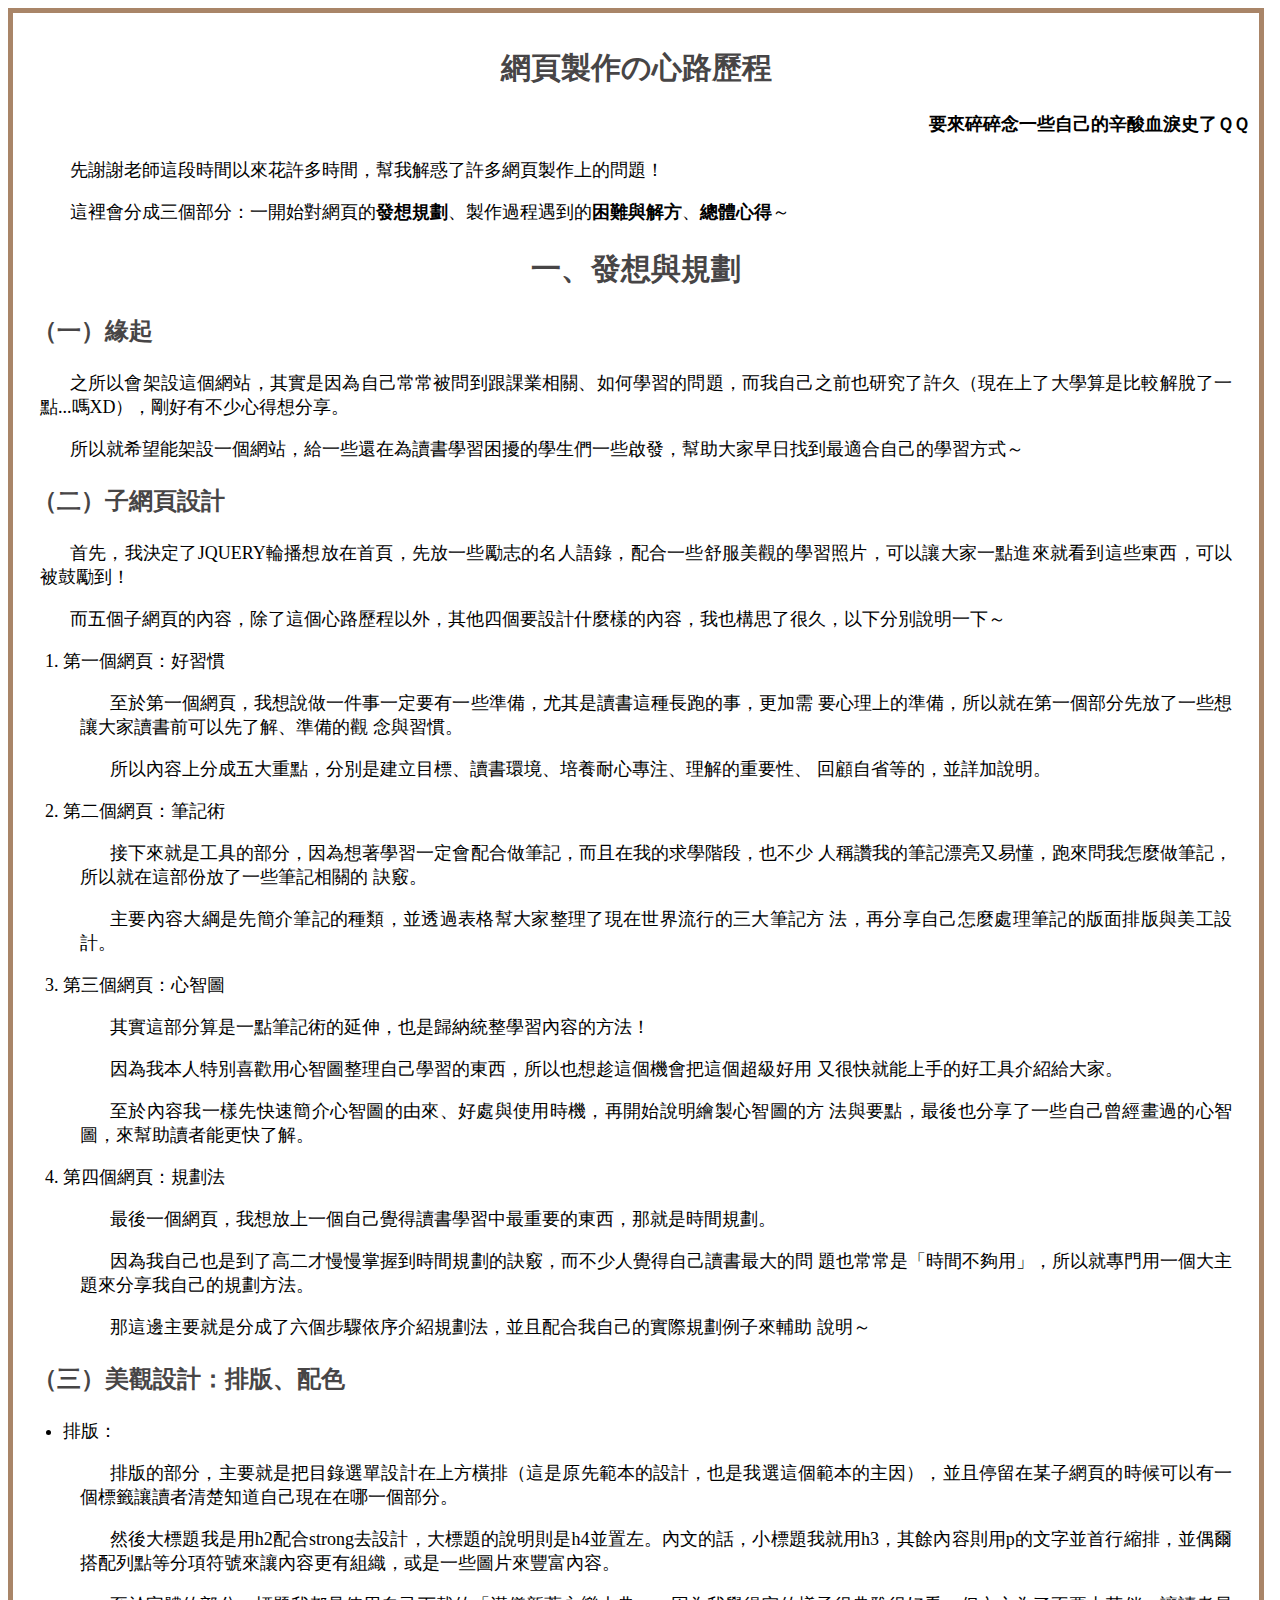
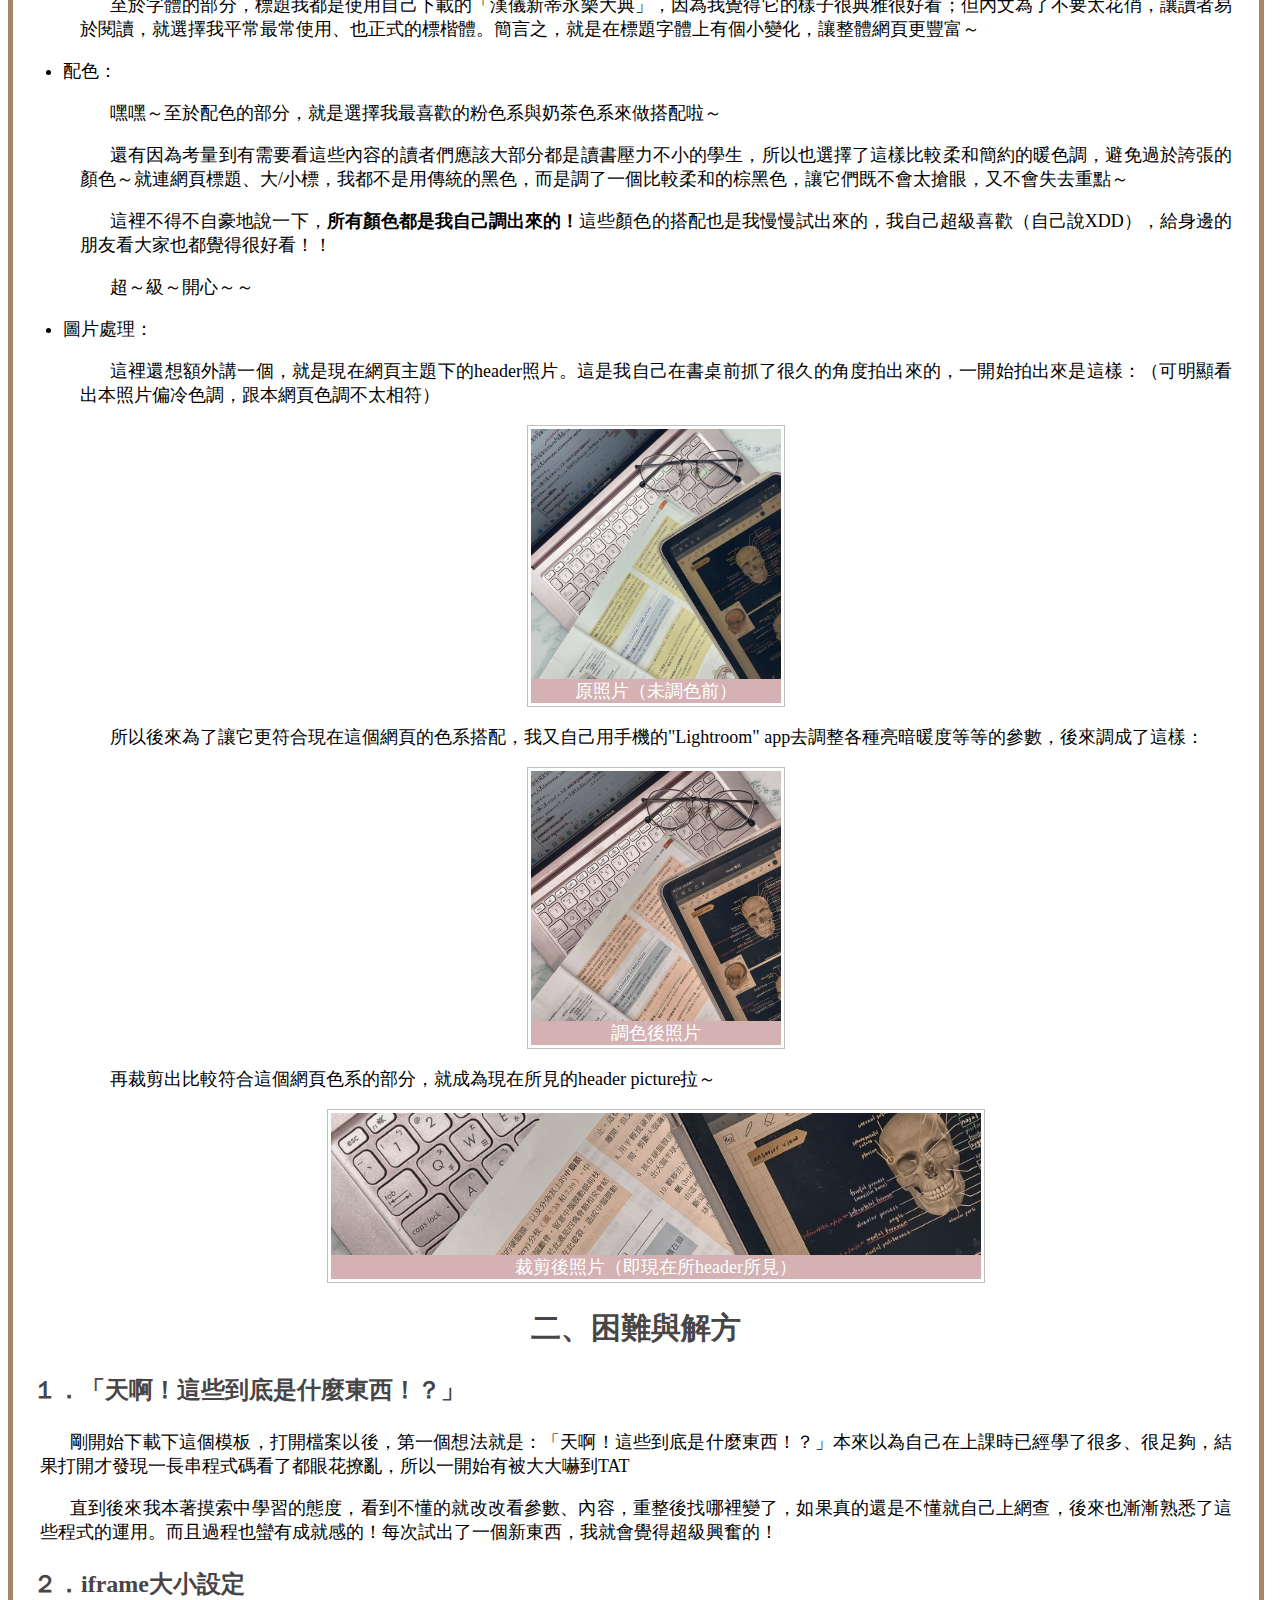
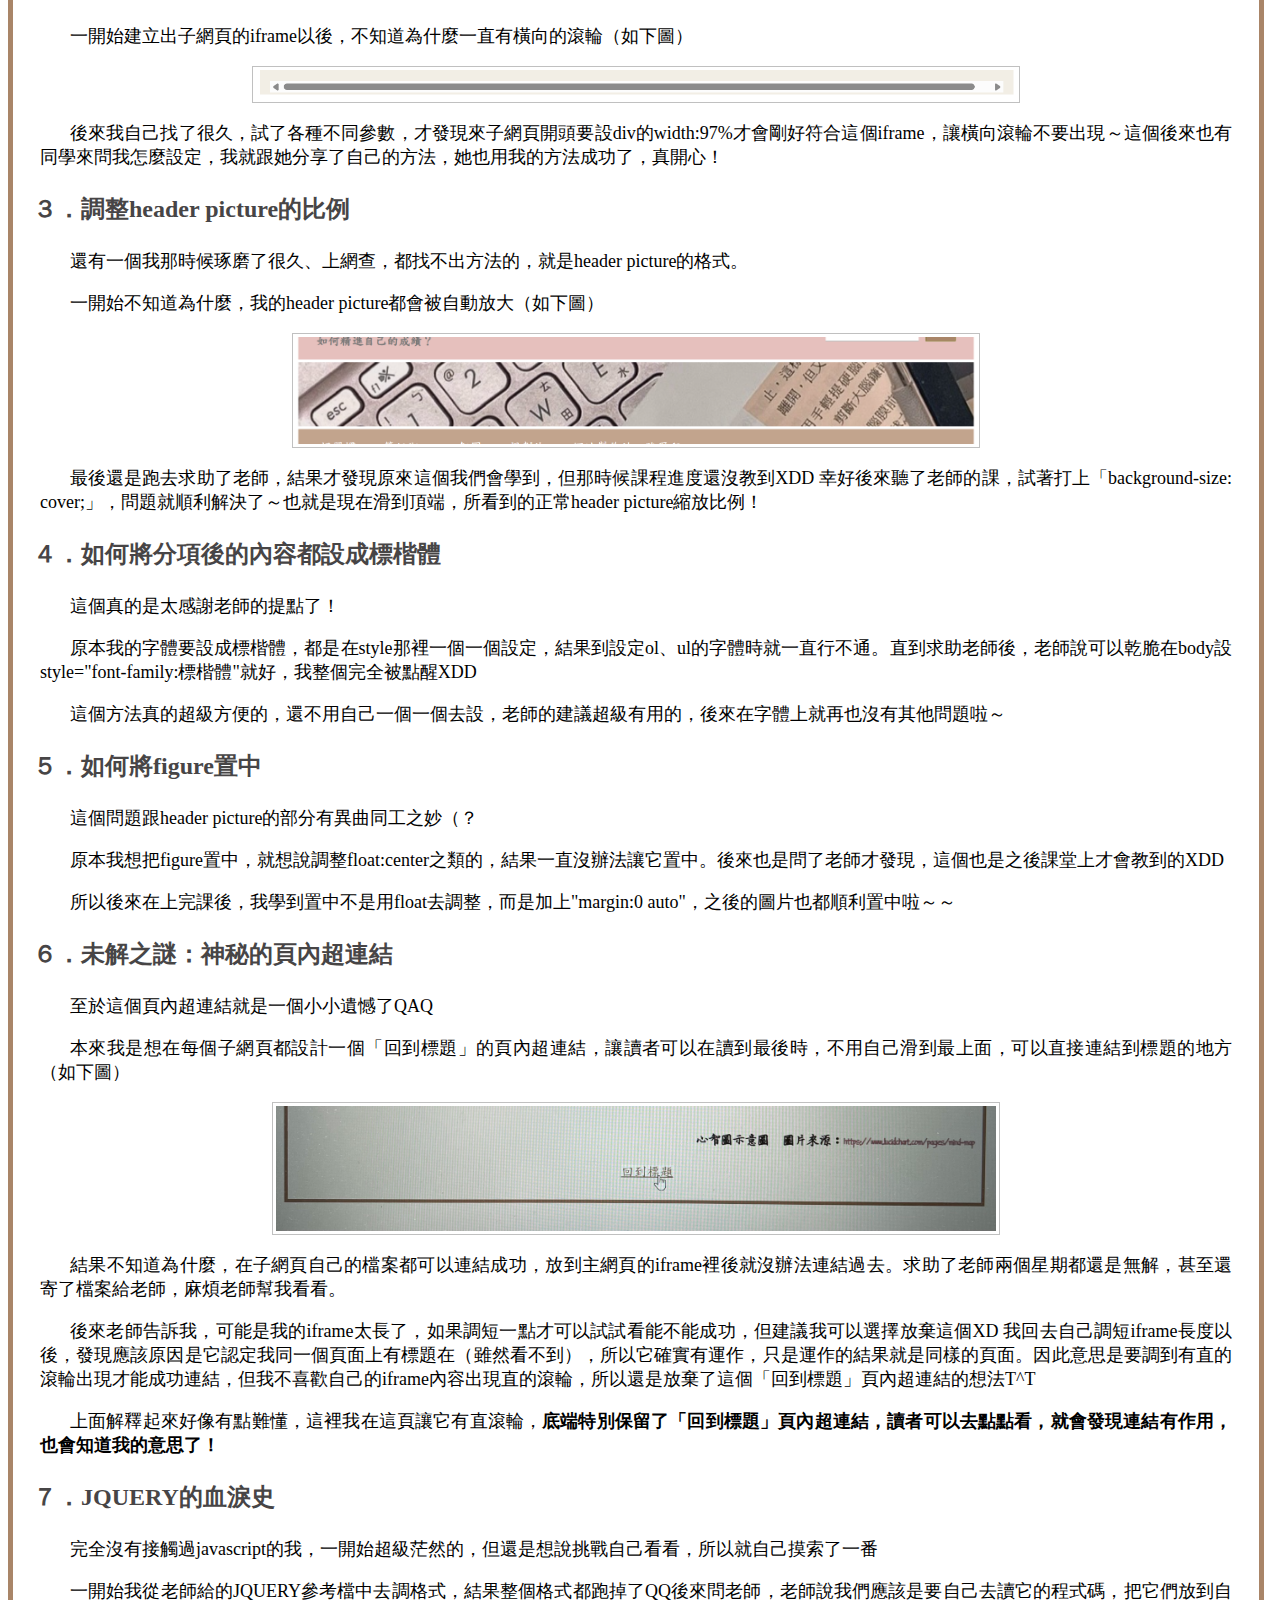
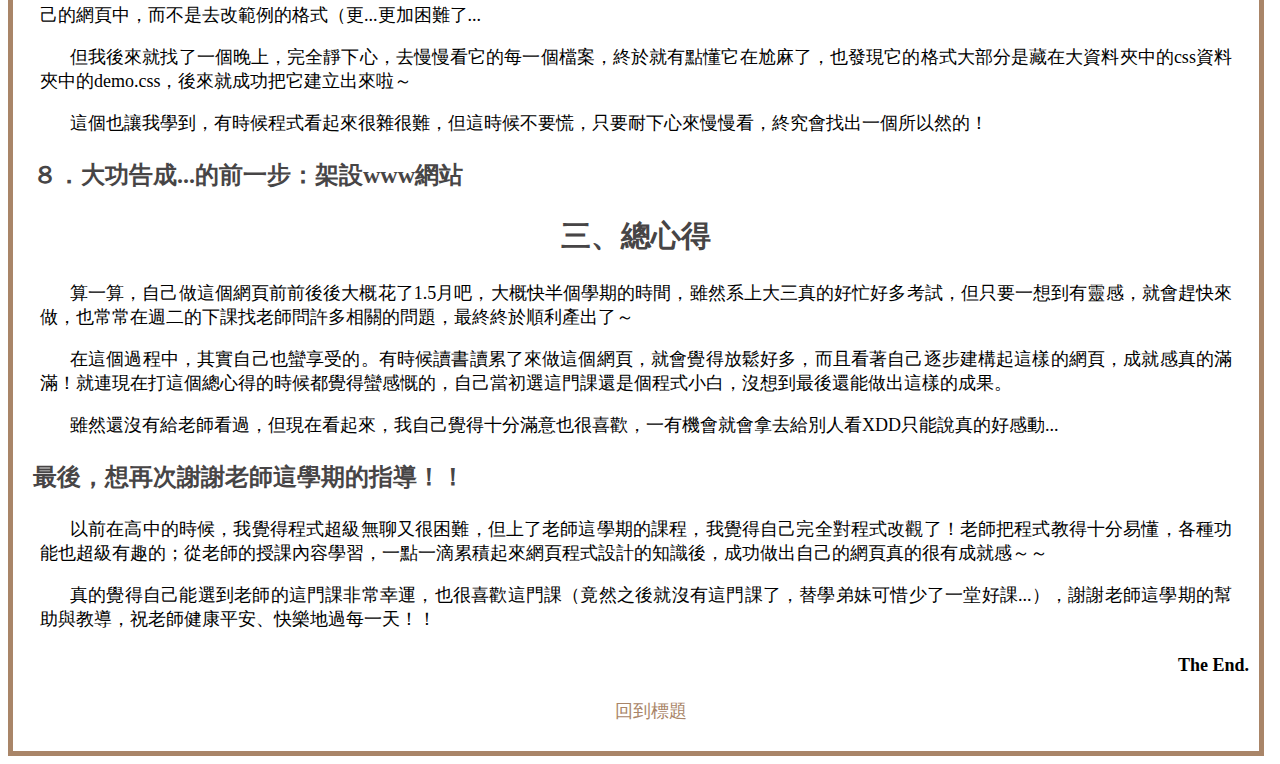
==== 心路歷程.html @ 65adc923 "first" ====
<style>
	div{width:97%; border:5px solid #A98568; padding:10px}
		@font-face{font-family:漢儀新蒂永樂大典; src:url("HanyiSentyYongleEncyclopedia-2020.ttf")}
		.font1{font-family:漢儀新蒂永樂大典}
	h2 {font-size:30px; text-align:center; color: #474546; font-family:'漢儀新蒂永樂大典'}
	h3 {font-size:24px; text-align:left; color: #474546; font-family:'漢儀新蒂永樂大典'; padding-left:10px}
	ul{font-size:18px} ol{font-size:18px}
	p{font-size:18px; text-indent:30px; text-align:justify; font-family:'標楷體'; padding-left:17px; padding-right:17px}
	h4{font-size:18px; line-height:20px; text-align:right; font-family:'漢儀新蒂永樂大典'}
	a:link{color:#A98568; text-decoration:none}
	a:hover{background-color:white; text-decoration:underline}
	a:active{color:#B97687; text-decoration:none}
	a:visited{color:#B97687; text-decoration:none}
</style>

<body style="font-family:標楷體">
<div>
<h2 id="top"><strong>網頁製作の心路歷程</strong></h2>
<h4>要來碎碎念一些自己的辛酸血淚史了ＱＱ</h4>

<p>
先謝謝老師這段時間以來花許多時間，幫我解惑了許多網頁製作上的問題！</p>
<p>這裡會分成三個部分：一開始對網頁的<strong>發想規劃</strong>、製作過程遇到的<strong>困難與解方</strong>、<strong>總體心得</strong>～
</p>

<h2 id="one">一、發想與規劃</h2>

<h3><strong>（一）緣起</strong></h3>
<p>
之所以會架設這個網站，其實是因為自己常常被問到跟課業相關、如何學習的問題，而我自己之前也研究了許久（現在上了大學算是比較解脫了一點...嗎XD），剛好有不少心得想分享。
<p>所以就希望能架設一個網站，給一些還在為讀書學習困擾的學生們一些啟發，幫助大家早日找到最適合自己的學習方式～
</p>

<h3><strong>（二）子網頁設計</strong></h3>

<p>
首先，我決定了JQUERY輪播想放在首頁，先放一些勵志的名人語錄，配合一些舒服美觀的學習照片，可以讓大家一點進來就看到這些東西，可以被鼓勵到！
<p>而五個子網頁的內容，除了這個心路歷程以外，其他四個要設計什麼樣的內容，我也構思了很久，以下分別說明一下～</p>
<ol>
	<li>第一個網頁：好習慣
		<p>至於第一個網頁，我想說做一件事一定要有一些準備，尤其是讀書這種長跑的事，更加需		   要心理上的準備，所以就在第一個部分先放了一些想讓大家讀書前可以先了解、準備的觀		   念與習慣。
		<p>所以內容上分成五大重點，分別是建立目標、讀書環境、培養耐心專注、理解的重要性、		   回顧自省等的，並詳加說明。</p></li>
	<li>第二個網頁：筆記術
		<p>接下來就是工具的部分，因為想著學習一定會配合做筆記，而且在我的求學階段，也不少		   人稱讚我的筆記漂亮又易懂，跑來問我怎麼做筆記，所以就在這部份放了一些筆記相關的		   訣竅。
		<p>主要內容大綱是先簡介筆記的種類，並透過表格幫大家整理了現在世界流行的三大筆記方		   法，再分享自己怎麼處理筆記的版面排版與美工設計。</p></li>
	<li>第三個網頁：心智圖
		<p>其實這部分算是一點筆記術的延伸，也是歸納統整學習內容的方法！		   
		<p>因為我本人特別喜歡用心智圖整理自己學習的東西，所以也想趁這個機會把這個超級好用		   又很快就能上手的好工具介紹給大家。
		<p>至於內容我一樣先快速簡介心智圖的由來、好處與使用時機，再開始說明繪製心智圖的方		   法與要點，最後也分享了一些自己曾經畫過的心智圖，來幫助讀者能更快了解。</p></li>
	<li>第四個網頁：規劃法
		<p>最後一個網頁，我想放上一個自己覺得讀書學習中最重要的東西，那就是時間規劃。
		<p>因為我自己也是到了高二才慢慢掌握到時間規劃的訣竅，而不少人覺得自己讀書最大的問		   題也常常是「時間不夠用」，所以就專門用一個大主題來分享我自己的規劃方法。
		<p>那這邊主要就是分成了六個步驟依序介紹規劃法，並且配合我自己的實際規劃例子來輔助		   說明～</p></li>

</ol>

<h3><strong>（三）美觀設計：排版、配色</strong></h3>
<ul>
<li>排版：
<p>
排版的部分，主要就是把目錄選單設計在上方橫排（這是原先範本的設計，也是我選這個範本的主因），並且停留在某子網頁的時候可以有一個標籤讓讀者清楚知道自己現在在哪一個部分。
<p>
然後大標題我是用h2配合strong去設計，大標題的說明則是h4並置左。內文的話，小標題我就用h3，其餘內容則用p的文字並首行縮排，並偶爾搭配列點等分項符號來讓內容更有組織，或是一些圖片來豐富內容。</p>
<p>
至於字體的部分，標題我都是使用自己下載的「漢儀新蒂永樂大典」，因為我覺得它的樣子很典雅很好看；但內文為了不要太花俏，讓讀者易於閱讀，就選擇我平常最常使用、也正式的標楷體。簡言之，就是在標題字體上有個小變化，讓整體網頁更豐富～</p></li>
<li>配色：
<p>
嘿嘿～至於配色的部分，就是選擇我最喜歡的粉色系與奶茶色系來做搭配啦～
<p>還有因為考量到有需要看這些內容的讀者們應該大部分都是讀書壓力不小的學生，所以也選擇了這樣比較柔和簡約的暖色調，避免過於誇張的顏色～就連網頁標題、大/小標，我都不是用傳統的黑色，而是調了一個比較柔和的棕黑色，讓它們既不會太搶眼，又不會失去重點～
<p>這裡不得不自豪地說一下，<strong>所有顏色都是我自己調出來的！</strong>這些顏色的搭配也是我慢慢試出來的，我自己超級喜歡（自己說XDD），給身邊的朋友看大家也都覺得很好看！！
<p>超～級～開心～～</p></li>
<li>圖片處理：
<p>
這裡還想額外講一個，就是現在網頁主題下的header照片。這是我自己在書桌前抓了很久的角度拍出來的，一開始拍出來是這樣：（可明顯看出本照片偏冷色調，跟本網頁色調不太相符）</p>
 <figure style="width:250px; border:thin silver solid; padding:3px; margin:0 auto">
 <img src="images/心路歷程1.jpg" style="width:250px">
 <figcaption style="text-align:center; color:white; background-color:#D4B2B3">原照片（未調色前）
 </figcaption>
 </figure>
<p>所以後來為了讓它更符合現在這個網頁的色系搭配，我又自己用手機的"Lightroom" app去調整各種亮暗暖度等等的參數，後來調成了這樣：</p>
 <figure style="width:250px; border:thin silver solid; padding:3px; margin:0 auto">
 <img src="images/hdrpic3.jpg" style="width:250px">
 <figcaption style="text-align:center; color:white; background-color:#D4B2B3">調色後照片
 </figcaption>
 </figure>
<p>再裁剪出比較符合這個網頁色系的部分，就成為現在所見的header picture拉～</p>
 <figure style="width:650px; border:thin silver solid; padding:3px; margin:0 auto">
 <img src="images/hdrpic.jpg" style="width:650px">
 <figcaption style="text-align:center; color:white; background-color:#D4B2B3">裁剪後照片（即現在所header所見）
 </figcaption>
 </figure>

</li>

</ul>

<h2 id="two">二、困難與解方</h2>

<h3><strong>１．「天啊！這些到底是什麼東西！？」</strong></h3>

<p>剛開始下載下這個模板，打開檔案以後，第一個想法就是：「天啊！這些到底是什麼東西！？」本來以為自己在上課時已經學了很多、很足夠，結果打開才發現一長串程式碼看了都眼花撩亂，所以一開始有被大大嚇到TAT</p>
<p>直到後來我本著摸索中學習的態度，看到不懂的就改改看參數、內容，重整後找哪裡變了，如果真的還是不懂就自己上網查，後來也漸漸熟悉了這些程式的運用。而且過程也蠻有成就感的！每次試出了一個新東西，我就會覺得超級興奮的！</p>

<h3><strong>２．iframe大小設定</strong></h3>

<p>一開始建立出子網頁的iframe以後，不知道為什麼一直有橫向的滾輪（如下圖）</p>
 <figure style="width:760px; border:thin silver solid; padding:3px; margin:0 auto">
 <img src="images/心路歷程2.png" style="width:760px">
 </figure>
<p>後來我自己找了很久，試了各種不同參數，才發現來子網頁開頭要設div的width:97%才會剛好符合這個iframe，讓橫向滾輪不要出現～這個後來也有同學來問我怎麼設定，我就跟她分享了自己的方法，她也用我的方法成功了，真開心！</p>


<h3><strong>３．調整header picture的比例</strong></h3>

<p>還有一個我那時候琢磨了很久、上網查，都找不出方法的，就是header picture的格式。
<p>一開始不知道為什麼，我的header picture都會被自動放大（如下圖）</p>
 <figure style="width:680px; border:thin silver solid; padding:3px; margin:0 auto">
 <img src="images/心路歷程3.png" style="width:680px">
 </figure>
<p>最後還是跑去求助了老師，結果才發現原來這個我們會學到，但那時候課程進度還沒教到XDD 幸好後來聽了老師的課，試著打上「background-size: cover;」，問題就順利解決了～也就是現在滑到頂端，所看到的正常header picture縮放比例！</p>

<h3><strong>４．如何將分項後的內容都設成標楷體</strong></h3>

<p>這個真的是太感謝老師的提點了！
<p>原本我的字體要設成標楷體，都是在style那裡一個一個設定，結果到設定ol、ul的字體時就一直行不通。直到求助老師後，老師說可以乾脆在body設 style="font-family:標楷體"就好，我整個完全被點醒XDD</p>
<p>這個方法真的超級方便的，還不用自己一個一個去設，老師的建議超級有用的，後來在字體上就再也沒有其他問題啦～</p>

<h3><strong>５．如何將figure置中</strong></h3>

<p>這個問題跟header picture的部分有異曲同工之妙（？
<p>原本我想把figure置中，就想說調整float:center之類的，結果一直沒辦法讓它置中。後來也是問了老師才發現，這個也是之後課堂上才會教到的XDD
<p>所以後來在上完課後，我學到置中不是用float去調整，而是加上"margin:0 auto"，之後的圖片也都順利置中啦～～</p>

<h3><strong>６．未解之謎：神秘的頁內超連結</strong></h3>

<p>至於這個頁內超連結就是一個小小遺憾了QAQ
<p>本來我是想在每個子網頁都設計一個「回到標題」的頁內超連結，讓讀者可以在讀到最後時，不用自己滑到最上面，可以直接連結到標題的地方（如下圖）</p>
 <figure style="width:720px; border:thin silver solid; padding:3px; margin:0 auto">
 <img src="images/心路歷程4.jpg" style="width:720px">
 </figure>
<p>結果不知道為什麼，在子網頁自己的檔案都可以連結成功，放到主網頁的iframe裡後就沒辦法連結過去。求助了老師兩個星期都還是無解，甚至還寄了檔案給老師，麻煩老師幫我看看。</p>
<p>後來老師告訴我，可能是我的iframe太長了，如果調短一點才可以試試看能不能成功，但建議我可以選擇放棄這個XD 我回去自己調短iframe長度以後，發現應該原因是它認定我同一個頁面上有標題在（雖然看不到），所以它確實有運作，只是運作的結果就是同樣的頁面。因此意思是要調到有直的滾輪出現才能成功連結，但我不喜歡自己的iframe內容出現直的滾輪，所以還是放棄了這個「回到標題」頁內超連結的想法T^T
<p>上面解釋起來好像有點難懂，這裡我在這頁讓它有直滾輪，<strong>底端特別保留了「回到標題」頁內超連結，讀者可以去點點看，就會發現連結有作用，也會知道我的意思了！</strong>
</p>


<h3><strong>７．JQUERY的血淚史</strong></h3>

<p>完全沒有接觸過javascript的我，一開始超級茫然的，但還是想說挑戰自己看看，所以就自己摸索了一番
<p>一開始我從老師給的JQUERY參考檔中去調格式，結果整個格式都跑掉了QQ後來問老師，老師說我們應該是要自己去讀它的程式碼，把它們放到自己的網頁中，而不是去改範例的格式（更...更加困難了...
<p>但我後來就找了一個晚上，完全靜下心，去慢慢看它的每一個檔案，終於就有點懂它在尬麻了，也發現它的格式大部分是藏在大資料夾中的css資料夾中的demo.css，後來就成功把它建立出來啦～</p>
<p>這個也讓我學到，有時候程式看起來很雜很難，但這時候不要慌，只要耐下心來慢慢看，終究會找出一個所以然的！</p>

<h3><strong>８．大功告成...的前一步：架設www網站</strong></h3>


<h2 id="three">三、總心得</h2>

<p>
算一算，自己做這個網頁前前後後大概花了1.5月吧，大概快半個學期的時間，雖然系上大三真的好忙好多考試，但只要一想到有靈感，就會趕快來做，也常常在週二的下課找老師問許多相關的問題，最終終於順利產出了～
<p>在這個過程中，其實自己也蠻享受的。有時候讀書讀累了來做這個網頁，就會覺得放鬆好多，而且看著自己逐步建構起這樣的網頁，成就感真的滿滿！就連現在打這個總心得的時候都覺得蠻感慨的，自己當初選這門課還是個程式小白，沒想到最後還能做出這樣的成果。
<p>雖然還沒有給老師看過，但現在看起來，我自己覺得十分滿意也很喜歡，一有機會就會拿去給別人看XDD只能說真的好感動...</p>


<h3>
最後，想再次謝謝老師這學期的指導！！</h3>
<p>
以前在高中的時候，我覺得程式超級無聊又很困難，但上了老師這學期的課程，我覺得自己完全對程式改觀了！老師把程式教得十分易懂，各種功能也超級有趣的；從老師的授課內容學習，一點一滴累積起來網頁程式設計的知識後，成功做出自己的網頁真的很有成就感～～
<p>
真的覺得自己能選到老師的這門課非常幸運，也很喜歡這門課（竟然之後就沒有這門課了，替學弟妹可惜少了一堂好課...），謝謝老師這學期的幫助與教導，祝老師健康平安、快樂地過每一天！！</p>

<h4><strong>The End.</strong></h4>

	


<p style="text-align:center"><a href="#top">回到標題</a></p>

</div>
</body>
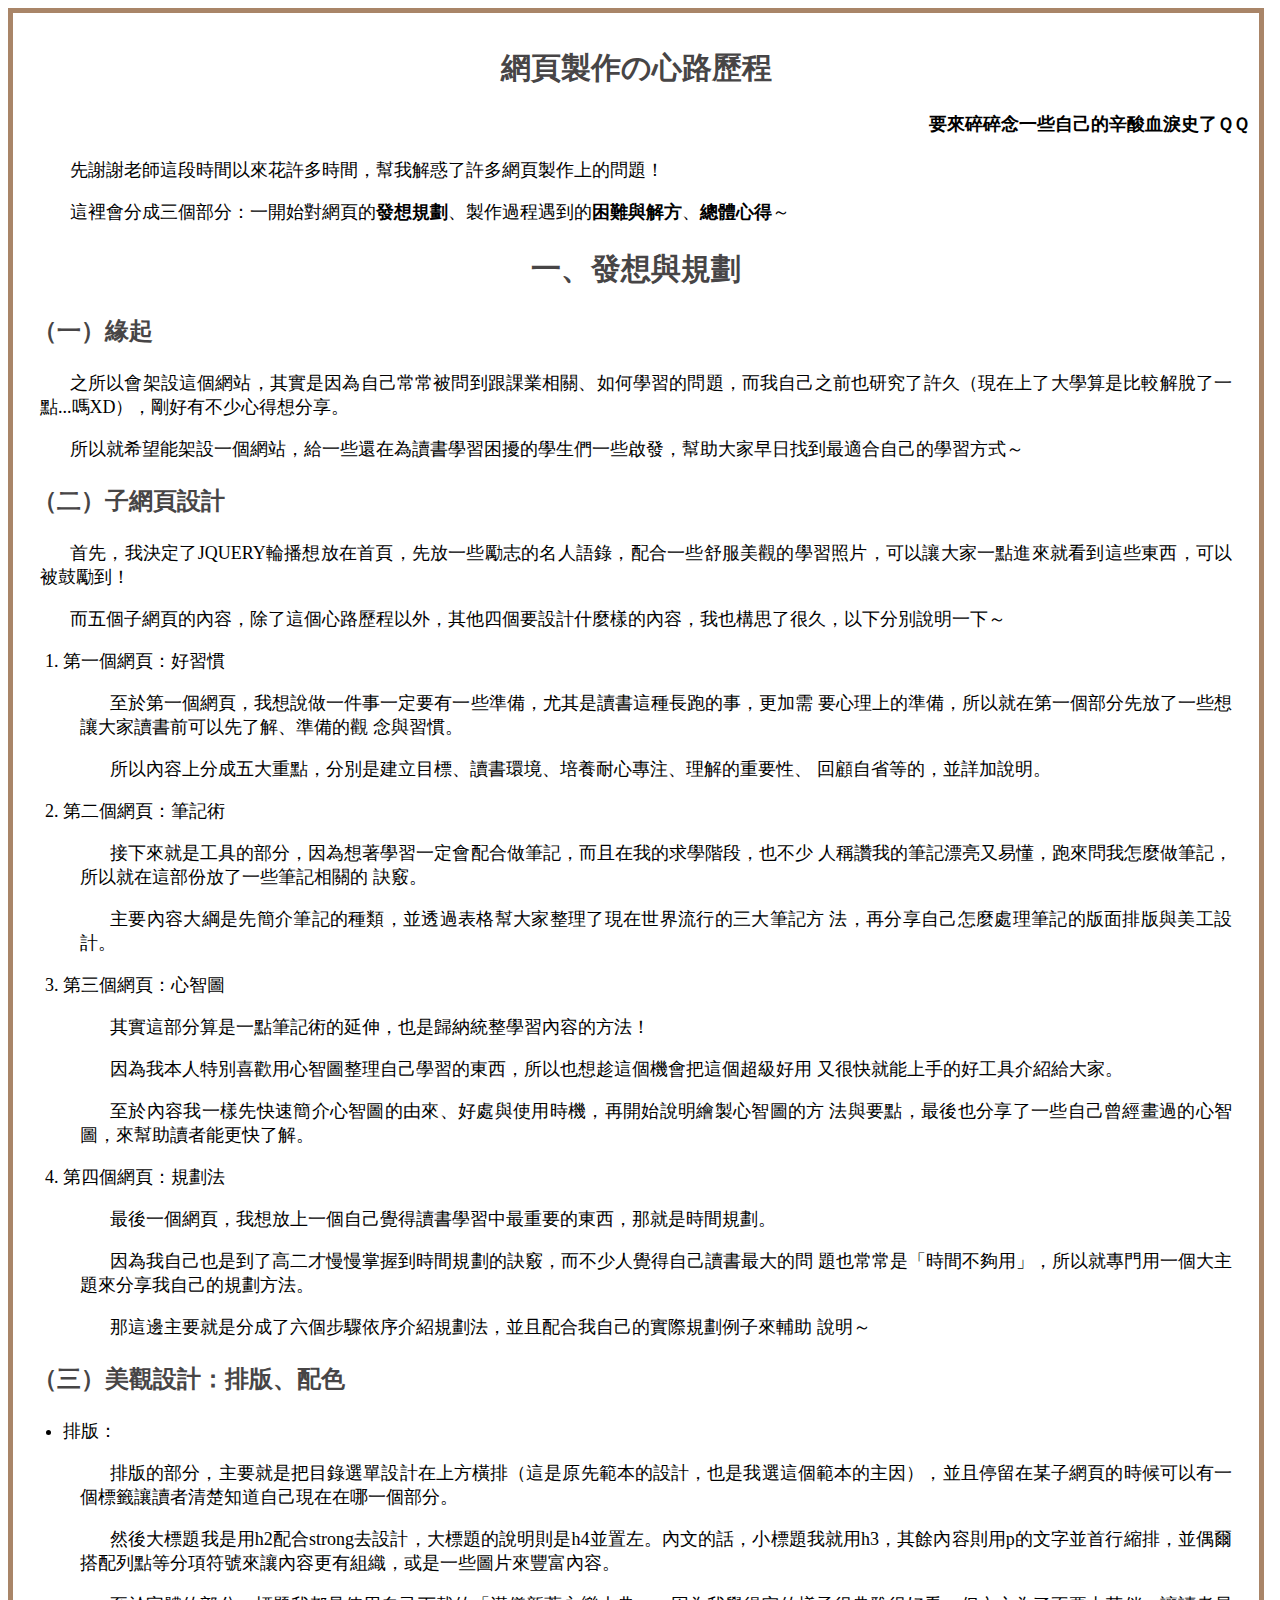
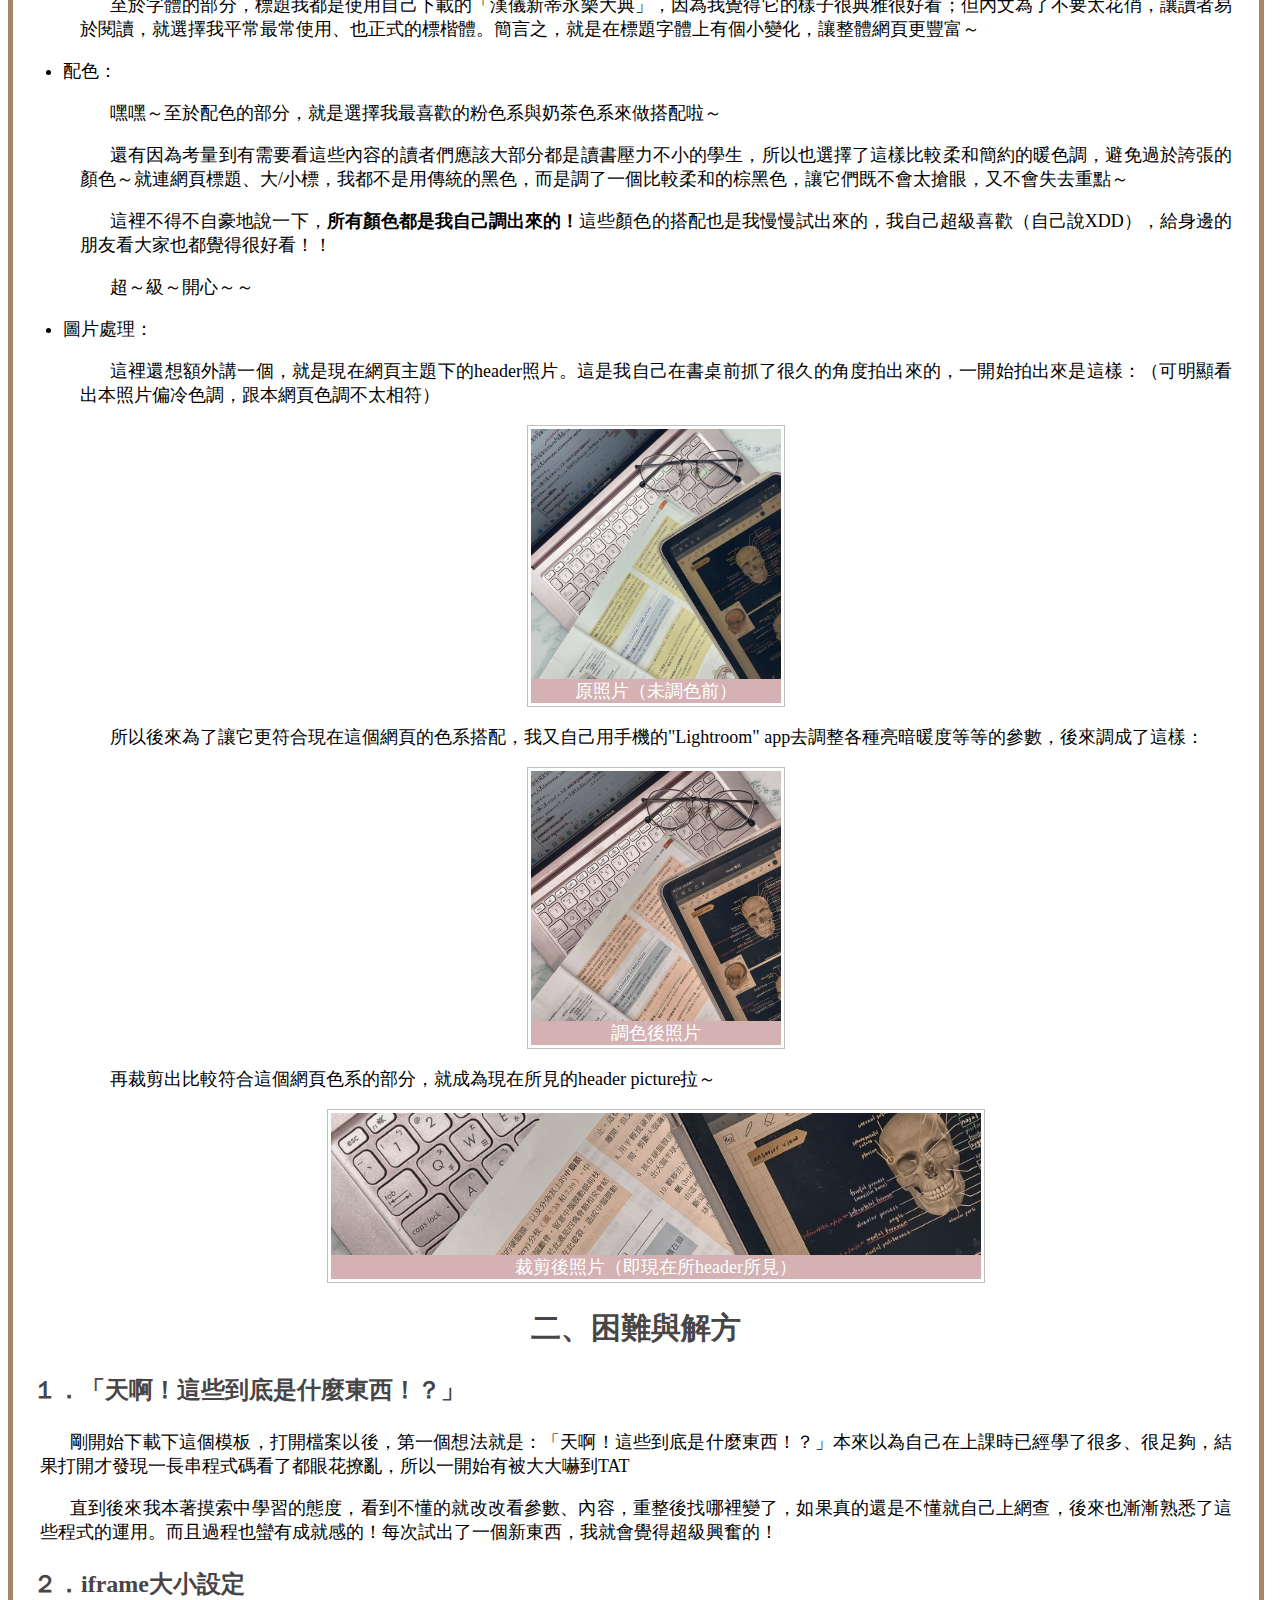
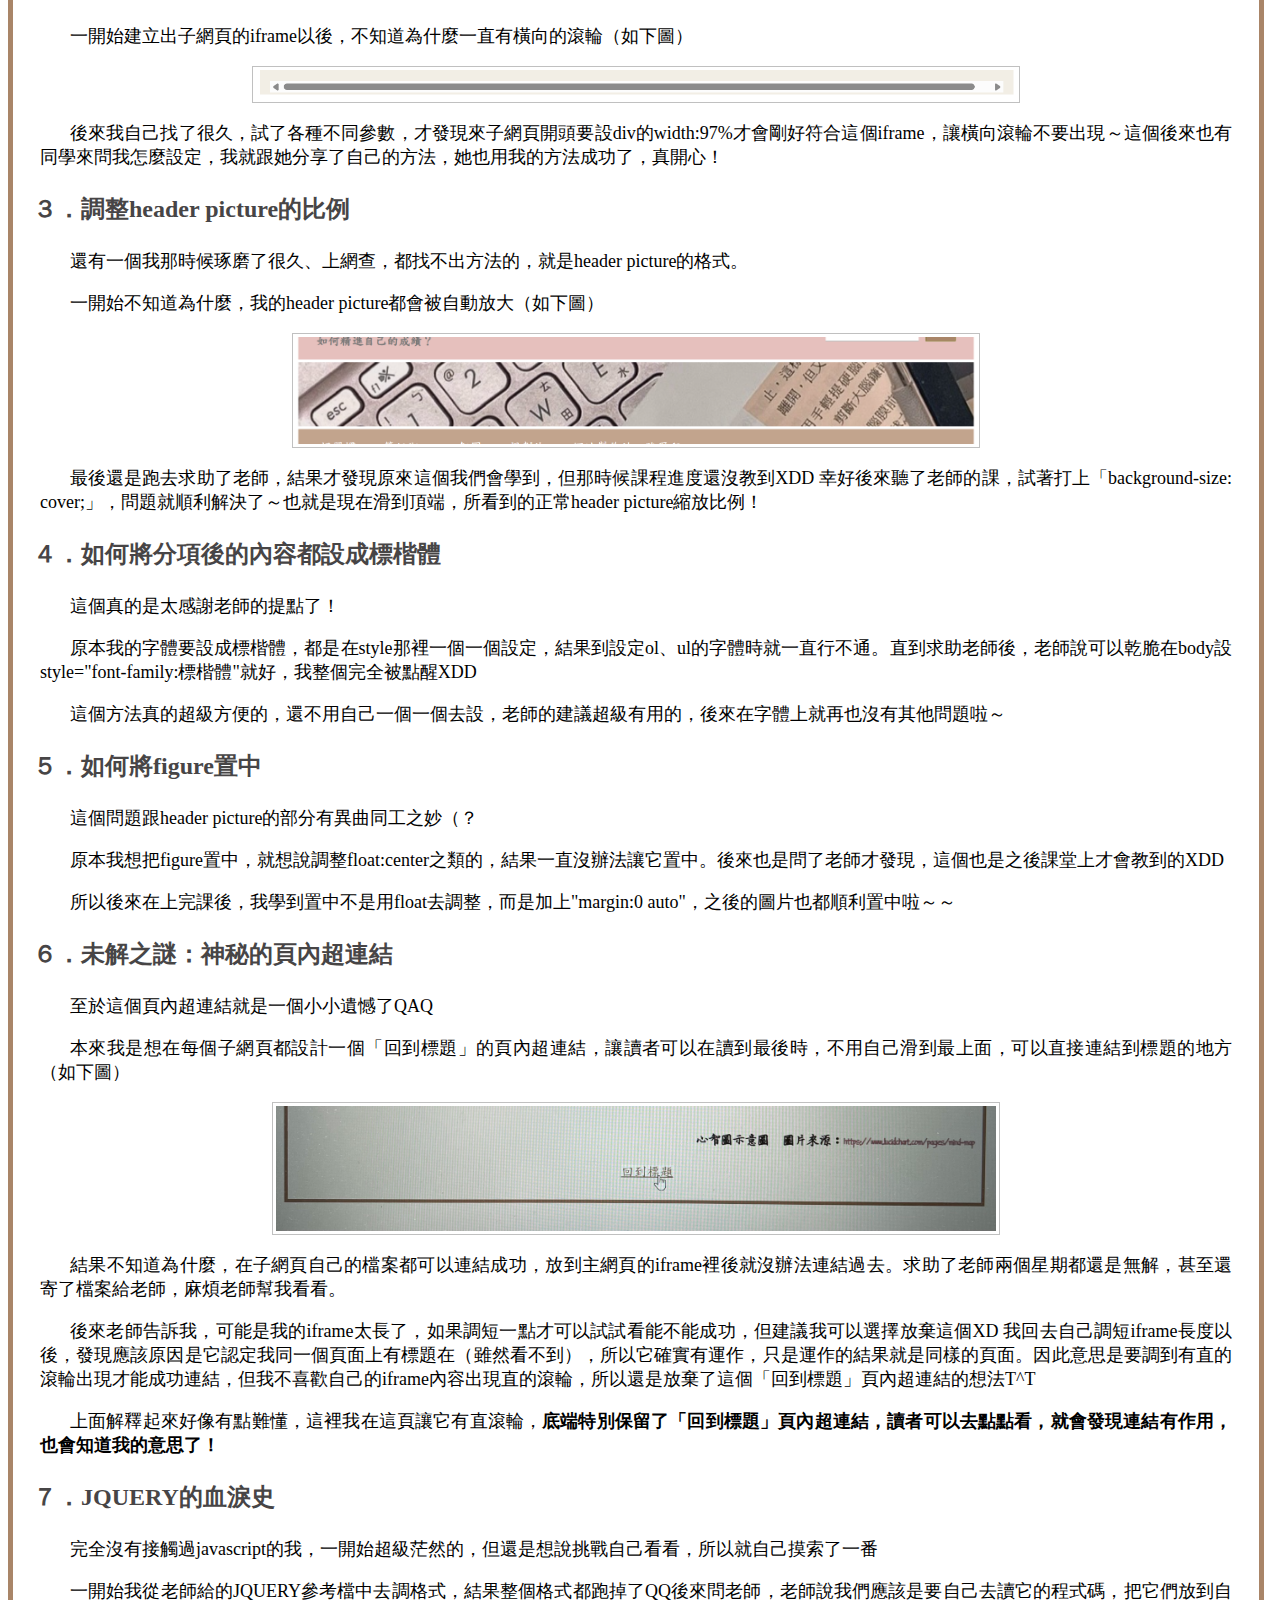
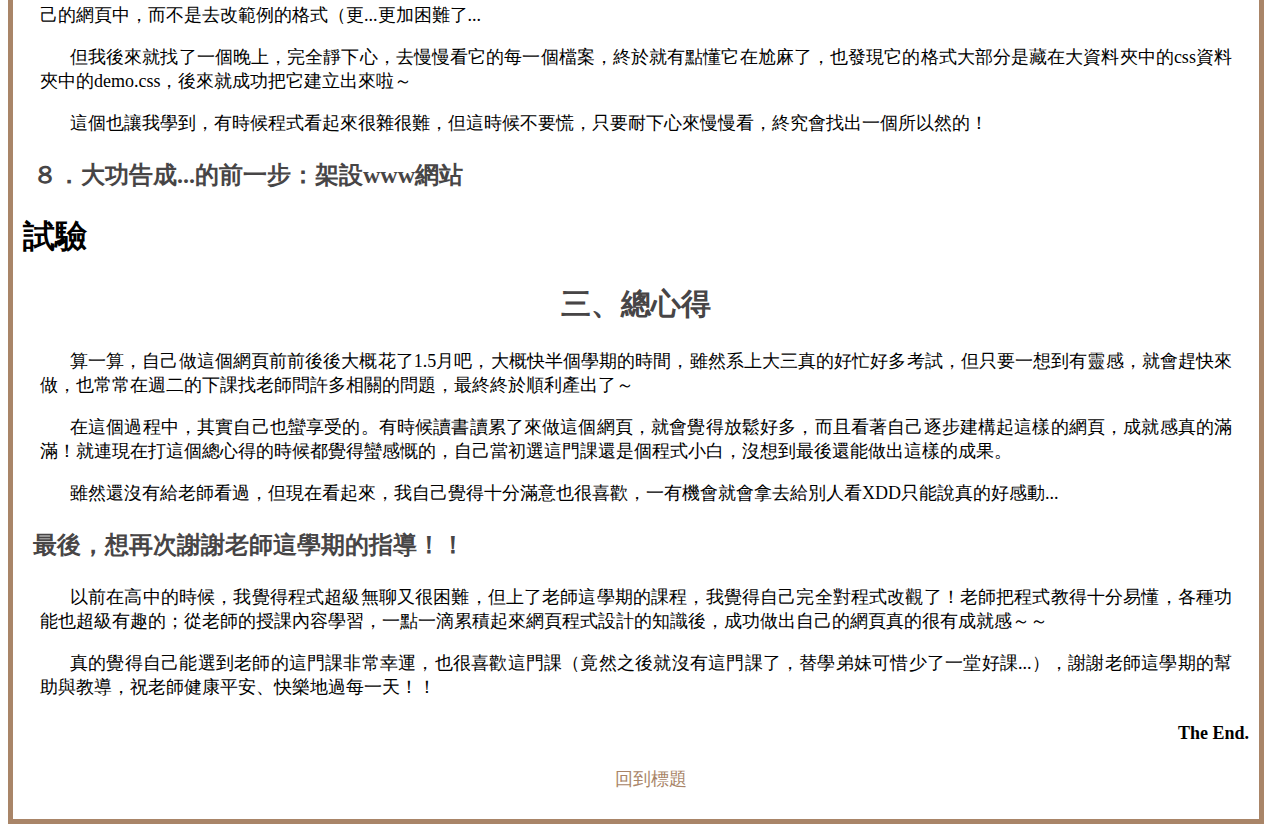
==== commit e744e154: "2" ====
--- a/心路歷程.html
+++ b/心路歷程.html
@@ -153,6 +153,7 @@
 
 <h3><strong>８．大功告成...的前一步：架設www網站</strong></h3>
 
+<h1>試驗</h1>
 
 <h2 id="three">三、總心得</h2>
 
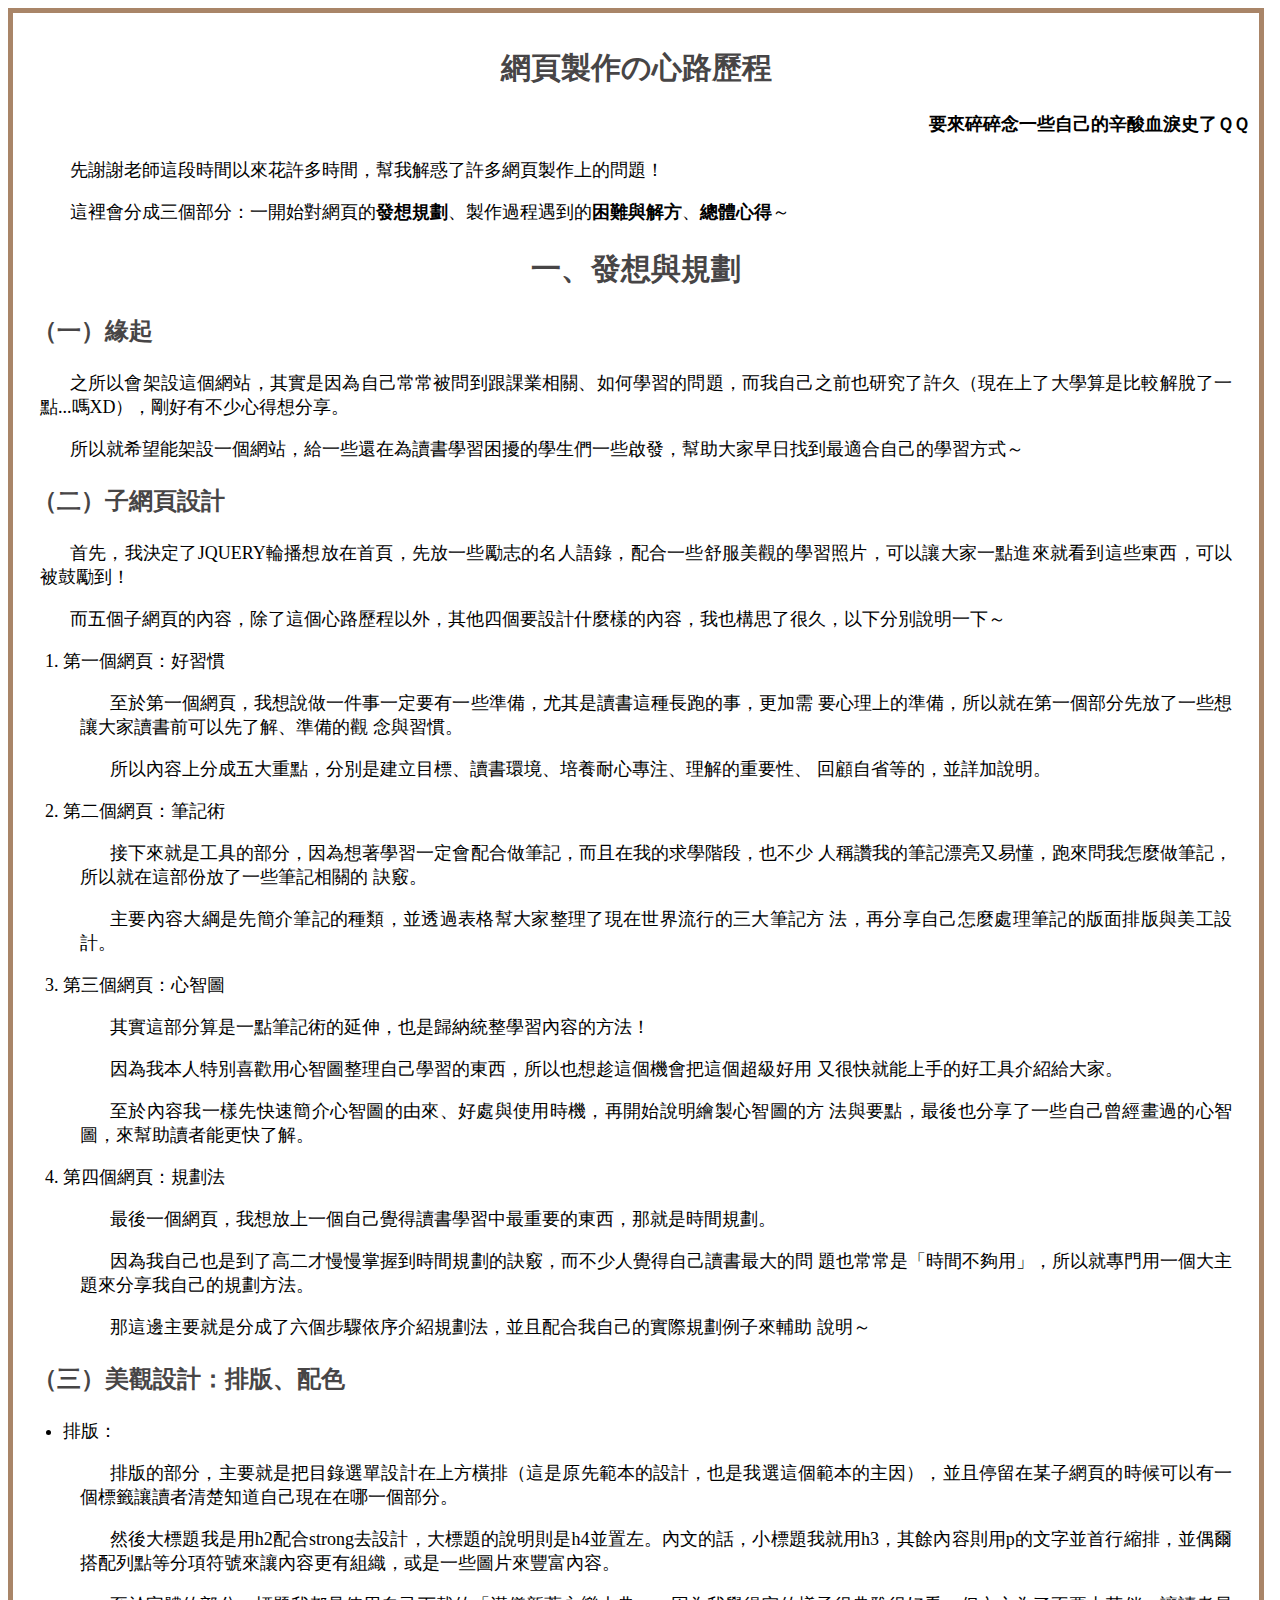
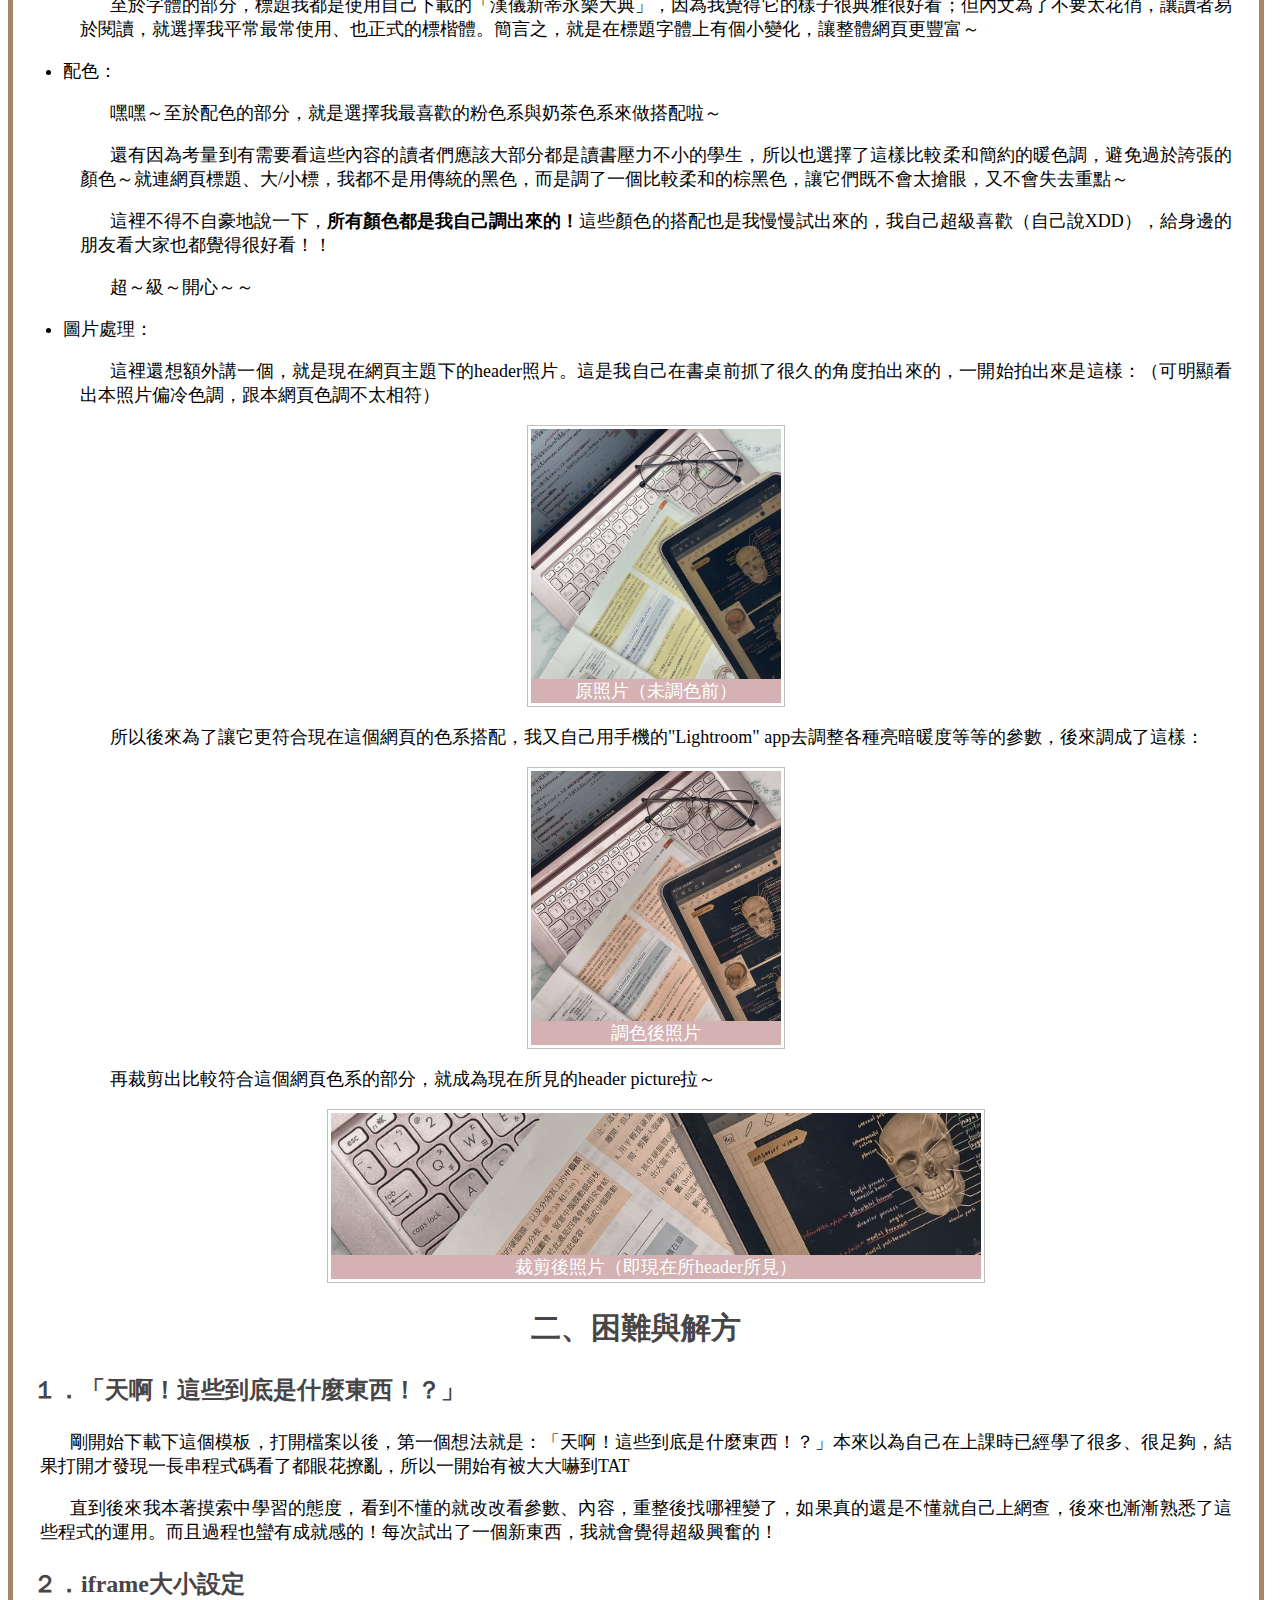
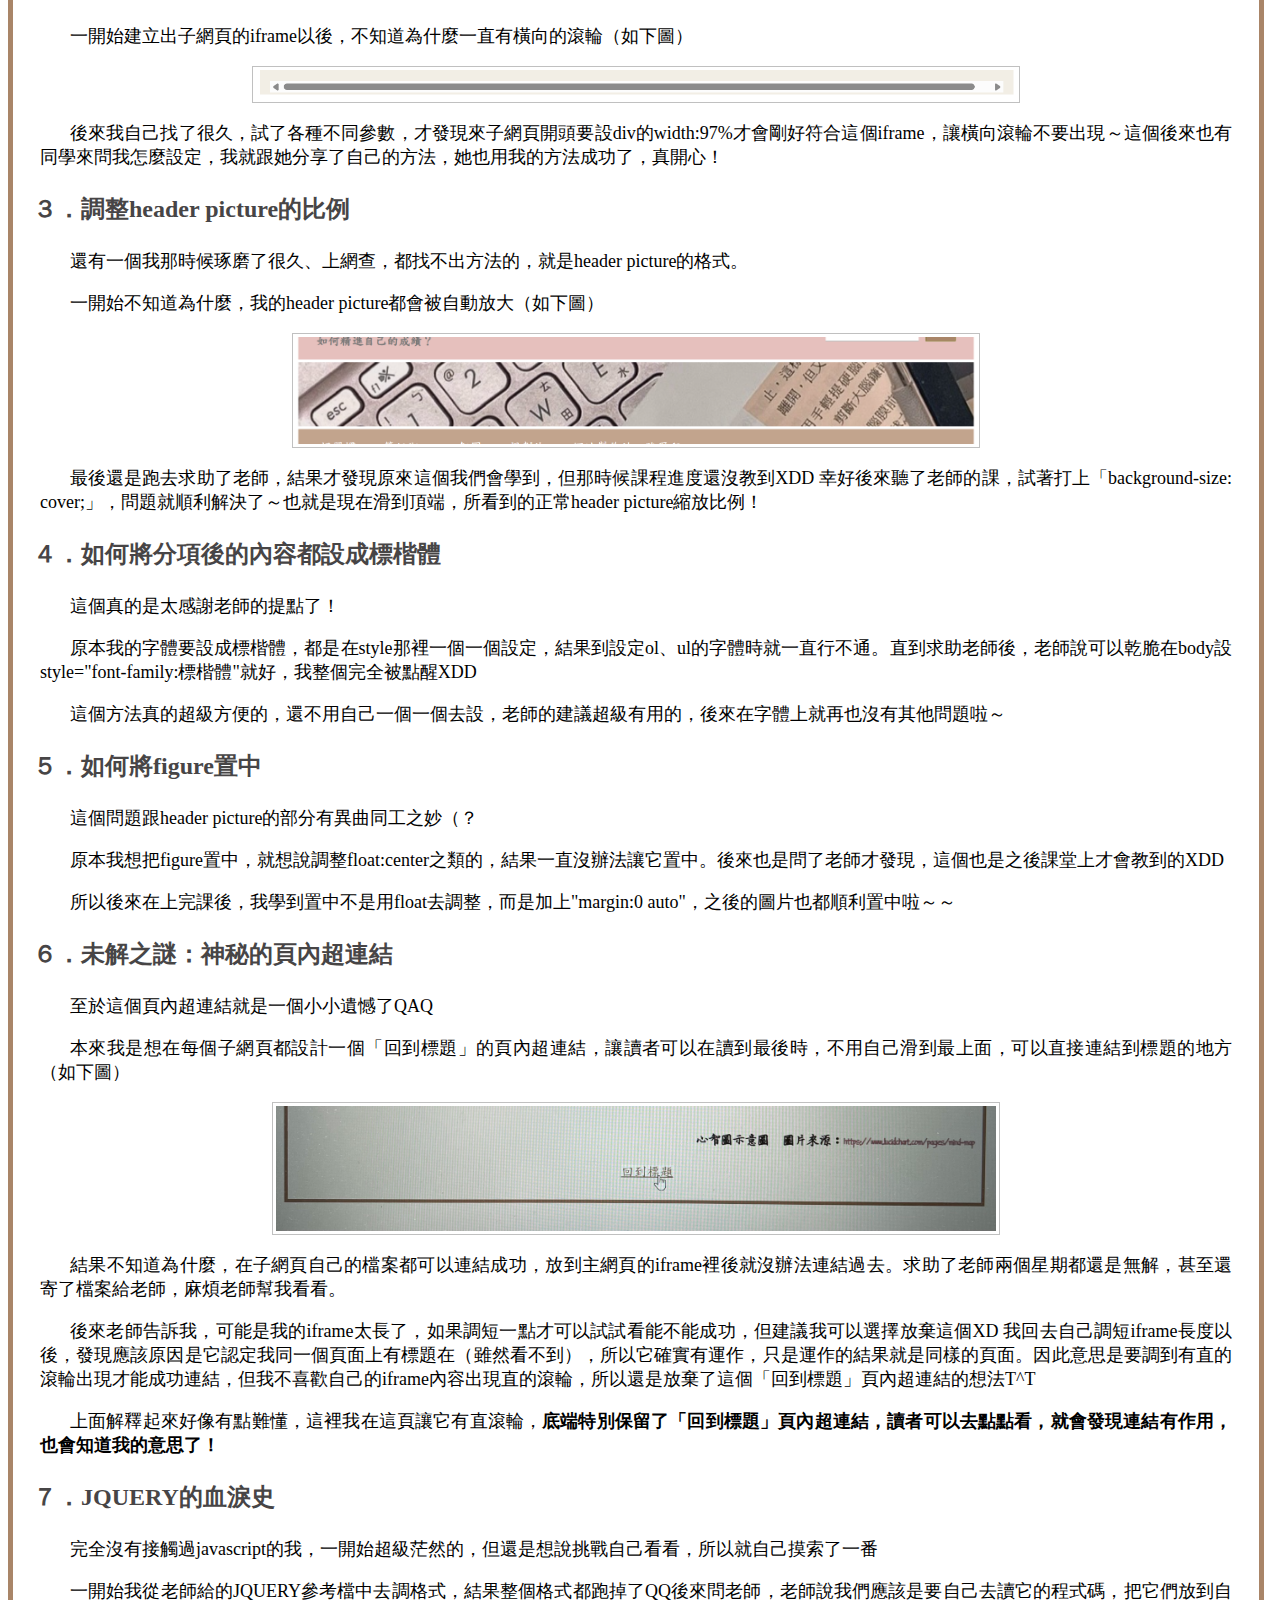
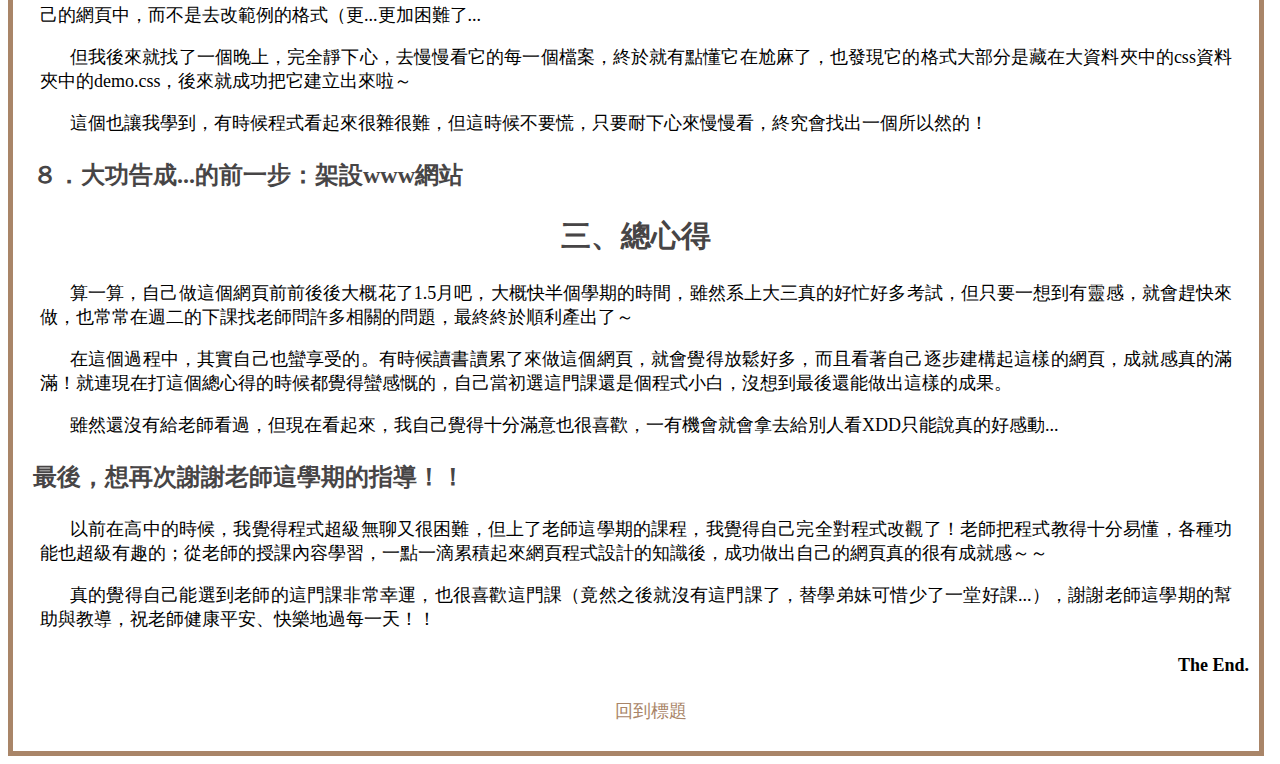
==== commit 7be676a7: "4" ====
--- a/心路歷程.html
+++ b/心路歷程.html
@@ -153,7 +153,6 @@
 
 <h3><strong>８．大功告成...的前一步：架設www網站</strong></h3>
 
-<h1>試驗</h1>
 
 <h2 id="three">三、總心得</h2>
 
